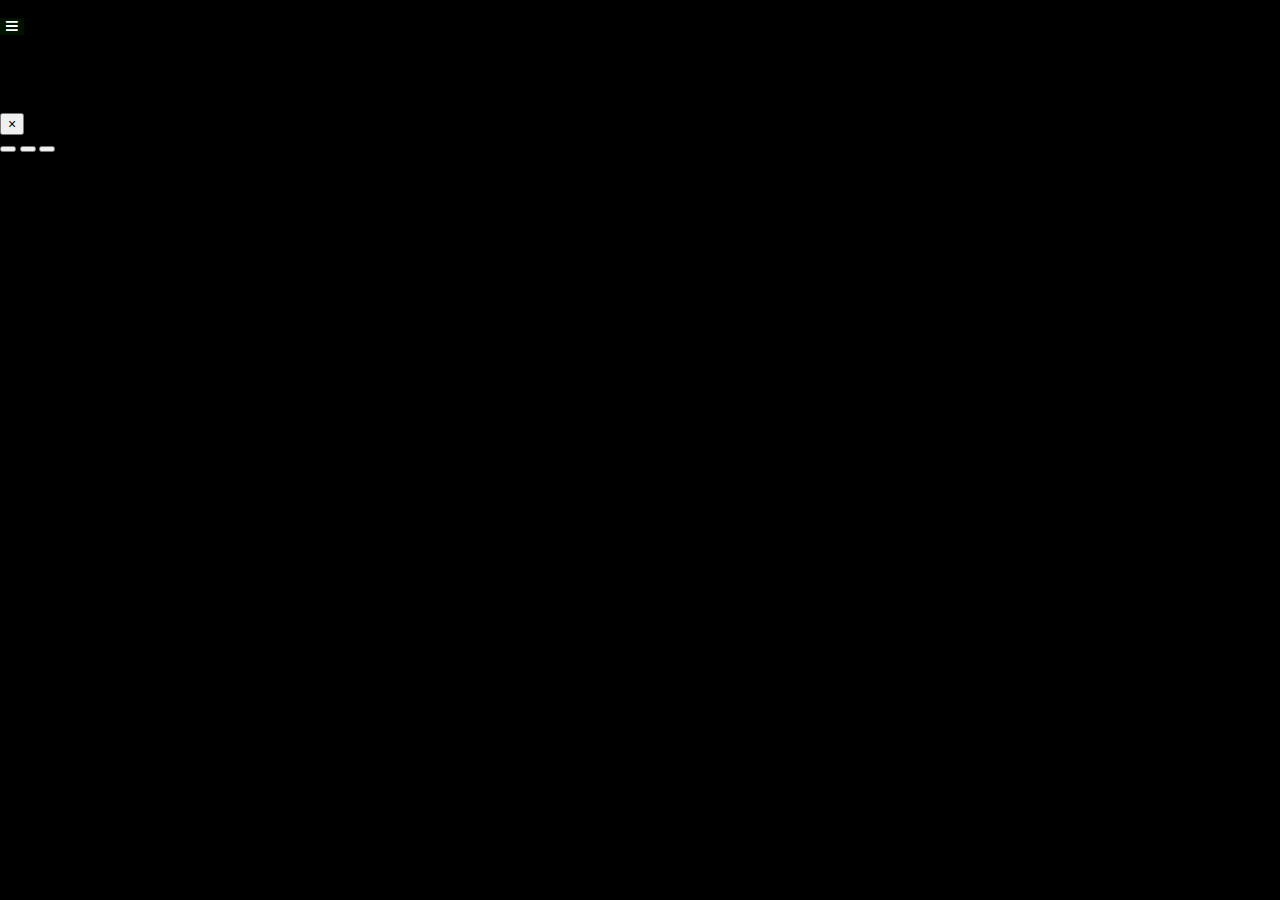
==== index.html @ b6664b21 "initialize from JusoArtFes2022" ====
<!DOCTYPE html>
<html>

<head>
  <title>十三アートフェスマップ2022</title>
  <meta charset="utf-8" />
  <meta name="description" content="">
  <meta property="og:description" content="淀川アートネットが主催している十三アートフェス2022をマップに表示します。" />
  <meta property="og:url" content="https://armd-02.github.io/JusoArtFes2022/" />
  <meta property="og:type" content="website" />
  <meta property="og:title" content="十三アートフェスマップ2022" />
  <meta property="og:image" content="https://armd-02.github.io/JusoArtFes2022/image/thumbnail.png" />
  <meta property="og:image:width" content="1200" />
  <meta property="og:image:height" content="630" />
  <meta name="viewport" content="width=device-width, user-scalable=no, initial-scale=1, maximum-scale=1, minimum-scale=1" />
  <link rel="shortcut icon" href="favicon.ico" />
  <link rel="stylesheet" href="base.css" />
  <link rel="stylesheet" href="https://cdn.jsdelivr.net/npm/leaflet@1.9.2/dist/leaflet.css" />
  <link rel="stylesheet" href="https://cdn.jsdelivr.net/npm/leaflet.locatecontrol@0.65.2/dist/L.Control.Locate.min.css" />
  <link rel="stylesheet" href="https://cdnjs.cloudflare.com/ajax/libs/font-awesome/5.15.4/css/all.min.css" />
  <link rel="stylesheet" href="https://cdn.jsdelivr.net/npm/bootstrap@4.6.1/dist/css/bootstrap.min.css" integrity="sha384-zCbKRCUGaJDkqS1kPbPd7TveP5iyJE0EjAuZQTgFLD2ylzuqKfdKlfG/eSrtxUkn" crossorigin="anonymous">
  <link rel='stylesheet' href="https://unpkg.com/maplibre-gl@2.4.0/dist/maplibre-gl.css" />
  <link rel="stylesheet" href="https://cdnjs.cloudflare.com/ajax/libs/gridjs/5.1.0/theme/mermaid.min.css" integrity="sha512-o3Eqr2EQZYsD315n6oAELEN5z64Rk64I24ACsbdLmDznd7UM2kcf6WS0bFsEVOTibLxZKEVe4zmVftLd4oBA3g==" crossorigin="anonymous" referrerpolicy="no-referrer" />
  <script src="https://cdnjs.cloudflare.com/ajax/libs/gridjs/5.1.0/gridjs.production.min.js" integrity="sha512-g4JS4qw2vMOoll9HsaHa4pSbXW4d2WBSe5xqDfq8QrJq8HB0AU3wib4DwP1tqIgIxgORr+Fn9AHEZVTXhT4Yng==" crossorigin="anonymous" referrerpolicy="no-referrer"></script>
  <script src="https://unpkg.com/json5@^2.0.0/dist/index.min.js"></script>
  <script defer src="https://code.jquery.com/jquery-3.3.1.min.js"></script>
  <script defer src="https://cdn.jsdelivr.net/npm/moment@2.24.0/moment.min.js"></script>
  <script defer src="https://cdnjs.cloudflare.com/ajax/libs/popper.js/1.14.6/umd/popper.min.js"></script>
  <script defer src="https://cdnjs.cloudflare.com/ajax/libs/chroma-js/2.1.0/chroma.min.js"></script>
  <script defer src="https://cdn.jsdelivr.net/npm/bootstrap@4.6.1/dist/js/bootstrap.bundle.min.js" integrity="sha384-fQybjgWLrvvRgtW6bFlB7jaZrFsaBXjsOMm/tB9LTS58ONXgqbR9W8oWht/amnpF" crossorigin="anonymous"></script>
  <script src="https://cdn.jsdelivr.net/npm/leaflet@1.9.2/dist/leaflet-src.min.js"></script>
  <script src="https://unpkg.com/maplibre-gl@2.4.0/dist/maplibre-gl.js"></script>
  <script src="https://unpkg.com/@maplibre/maplibre-gl-leaflet@0.0.17/leaflet-maplibre-gl.js"></script>
  <script defer src="https://cdn.jsdelivr.net/npm/leaflet.locatecontrol@0.65.2/src/L.Control.Locate.min.js"></script>
  <script defer src="https://unpkg.com/glottologist"></script>
  <script defer src="./lib/leaflet-tilelayer-colorfilter.min.js"></script>
  <script defer src="./lib/osmtogeojson.js"></script>
  <script defer src="./lib/leaflet-hash.js"></script>
  <script defer src="./lib/basiclib.js"></script>
  <script defer src="./wincont.js"></script>
  <script defer src="./lib/geolib.js"></script>
  <script defer src="./lib/gsheetlib.js"></script>
  <script defer src="./lib/poilib.js"></script>
  <script defer src="./lib/listtable.js"></script>
  <script defer src="./lib/overpasslib.js"></script>
  <script defer src="./modal_takeout.js"></script>
  <script defer src="./modal_activities.js"></script>
  <script defer src="./modal_wikipedia.js"></script>
  <script defer src="./modal_osmbasic.js"></script>
  <script defer src="./cmapmaker.js"></script>
  <script defer src="./initialize.js"></script>
</head>

<body>
  <div id="container">
    <article id="article">
      <div id="mapid"></div>
    </article>

  </div>
  <div id="modal_splash" class="modal" tabindex="-1" role="dialog">
    <div class="modal-dialog modal-lg" role="document" data-keyboard="false">
      <div class="modal-content">
        <div class="modal-body">
          <img src="" style="width: 100%;float: none !important" id="splash_image"><br>
          <div class="d-flex justify-content-center mt-2">
            <div class="spinner-border text-primary mx-auto" role="status"> <span class="sr-only">Loading...</span> </div>
          </div>
        </div>
      </div>
    </div>
  </div>

  <div id="modal_window" class="modal fade" tabindex="-1" role="dialog">
    <div class="modal-dialog modal-lg modal-dialog-scrollable" role="document">
      <div class="modal-content">
        <div class="modal-header">
          <div class="dropdown">
            <button type="button" class="btn btn-sm float-right menu mr-2" data-toggle="dropdown" aria-expanded="true" id="modal_window_menu">
              <i class="fas fa-bars text-black"></i>
            </button>
            <div class="dropdown-menu" aria-labelledby="modal_menu" style="z-index: 1090" id="modal_menu"></div>
          </div>
          <h4 class="modal-title" id="modal_window_title"></h4>
          <button type="button" class="close" data-dismiss="modal" aria-label="Close">
            <span aria-hidden="true">&times;</span>
          </button>
        </div>
        <div class="modal-body">
          <div id="modal_window_progress" class="progress-bar progress-bar-striped progress-bar-animated mb-2" style="height: 2px" role="progressbar"></div>
          <div id="modal_window_message"></div>
        </div>
        <div class="modal-footer">
          <div id="modal_footer"></div>
          <button id="modal_window_yes" class="btn btn-primary"></button>
          <button id="modal_window_no" class="btn btn-secondary"></button>
          <button id="modal_window_close" class="btn btn-secondary"></button>
        </div>
      </div>
    </div>
  </div>
</body>

</html>
---- base.css ----
/* tag defaults */
html {
    font-size: 14px;
    padding: 0px;
    margin: 0px;
}

header {
    width: 100%;
    height: 60px;
    margin: 0px !important;
    padding: 0px !important;
    color: #ffffff !important;
    background-size: inherit;
}

body {
    font-family: "Tahoma";
    height: 100%;
    background-color: #000000;
    padding: 0px;
    margin: 0px;
    overflow: hidden;
}

h4 {
    font-size: 1.3em !important;
}

h5 {
    font-size: 1.2em !important;
    font-weight: bold;
}

/* body dom */

#container {
    flex-direction: column;
    width: 100%;
    height: 100%;
    margin: 0px;
    padding: 0px;
}

#article {
    float: none;
    clear: both;
    width: 100%;
    height: calc(100% - 60px);
    overflow: auto;
    position: relative;
    margin: 0px 0px 0px 0px;
}

#mapid {
    height: 100%;
}

/* list */
ul {
    column-count: 3;
    list-style-type: none;
}

li::before {
    position: relative;
    top: -2px;
    left: -12px;
    display: inline-block;
    width: 8px;
    height: 8px;
    content: '';
    border-radius: 100%;
    background: green;
}

/* fade out */

#fadeLayer {
    position: absolute;
    top: 0px;
    left: 0px;
    width: 100%;
    height: 100%;
    background-color: #000000;
    opacity: 0.5;
    display: none;
    z-index: 3000;
}

img.in_modal {
    object-fit: cover;
    width: 100%;
    height: 100%;
}

img.thumbnail {
    border: 4px solid #ffffff;
    margin: 2em auto 2em auto;
    display: block;
    box-shadow: 2px 2px 2px rgb(0 0 0 / 60%);
}

img.normal {
    background: url("./image/icon_circle.svg");
    background-size: cover;
    float: left;
    padding: 4px !important;
    height: 32px;
    width: 32px;
    object-fit: contain;
}

img.attention {
    background: url("./image/icon_circle_attention.svg");
    background-size: cover;
    float: left;
    padding: 8px !important;
    height: 48px;
    width: 48px;
    object-fit: contain;
}

/*
.attention {
    display: flex;
    width: 24px;
    height: 24px;
    position: absolute;
    top: -28px;
    left: 12px;
}
*/

img.w100 {
    width: 100%;
}

/* Activity Modal Icon Size */
h4 img {
    height: 1.5em;
    margin-right: 0.3em;
}

h2.zoom {
    font-size: 16px;
    color: rgba(0, 0, 0, 1);
    background-color: rgba(255, 255, 255, 0.5);
    padding: 10px;
}

.menu {
    color: white;
    margin: 2px 0px;
    background-color: rgba(0, 48, 0, 0.4);
    border: 0px;
    width: initial !important;
    height: 100%;
}

.pointer {
    cursor: pointer;
}

p {
    line-height: 1.5;
}

span {
    font-size: 1rem;
}

span.title {
    display: inline-block;
    font-size: 16px !important;
    font-weight: bold;
    color: black !important;
    padding: 0px 4px 0px 0px;
    margin: 0px 0px 0px 0px;
}

span.subtitle {
    display: inline-block;
    font-size: 10px !important;
    color: black !important;
    padding: 0px 0px 0px 0px;
}

span.icon {
    border-radius: 8px;
    margin-left: 2px;
    padding: 0px 2px;
    white-space: nowrap;
}

span.icon_normal {
    color: #ffffffee;
    background: rgba(0, 0, 0, 0.5);
}

span.icon_attention {
    color: #ffffff;
    background: rgba(0, 0, 0, 0.6);
}

/* マーカーのフォントサイズ選択 */
span.fs-10 {
    font-size: 10px;
}

span.fs-12 {
    font-size: 12px;
}

span.fs-14 {
    font-size: 14px;
}

/* button for select way color */

.modal-dialog-fluid {
    max-width: inherit !important;
    max-height: 50% !important;
    width: 80% !important;
}

.modal-body {
    font-size: 14px !important;
    overflow-x: hidden;
}

.leaflet-div-icon {
    border: 0px !important;
}

input[type="search"] {
    font-size: 14px;
    display: inline-block;
    width: calc(180px - 4em);
}

/* for Grid.js */
th.gridjs-th {
    padding: 2px 4px !important;
    margin: 0px 8px !important;
}

td.gridjs-td {
    padding: 2px 4px !important;
    cursor: pointer !important;
}

tr:hover td {
    background-color: #d9efff !important;
}

tr.selected td {
    background-color: #d9efff !important;
}

/* spinner */

#list_spinner {
    position: absolute;
    margin: auto;
    left: 0px;
    z-index: 9999;
    right: 0px;
    top: 0px;
    bottom: 0px;
}

.card-header,
.card-body {
    padding: 0px !important;
}

.modal-title {
    height: 2rem;
    overflow: hidden;
    text-overflow: ellipsis;
}

.bg-clear-old {
    width: 38px;
    height: 18px;
    background-position: 0px 0px, 8px 8px;
    background-size: 16px 16px;
    background-image: -webkit-linear-gradient(45deg, #eee 25%, transparent 25%, transparent 75%, #ccc 75%, #ccc 100%), -webkit-linear-gradient(45deg, #ccc 25%, white 25%, white 75%, #ccc 75%, #eee 100%);
    background-image: linear-gradient(45deg, #ccc 25%, transparent 25%, transparent 75%, #ccc 75%, #ccc 100%), linear-gradient(45deg, #ccc 25%, white 25%, white 75%, #ccc 75%, #ccc 100%);
}

.bg-clear {
    background: transparent url("./image/transparent.png") !important;
}

.leaflet-container a {
    color: initial !important;
}

.leaflet-touch .leaflet-control-layers-toggle {
    width: 30px !important;
    height: 30px !important;
}

.modal-dialog-fluid {
    max-width: inherit !important;
    width: 98% !important;
    margin-left: 8px !important;
}

.cursor-pointer {
    cursor: pointer;
}

h5[aria-expanded="false"]:before {
    content: '';
    display: inline-block;
    background-image: url(./image/arrow-right.svg);
    background-size: contain;
    width: 18px;
    height: 18px;
    margin-right: 0px;
    vertical-align: middle;
}

h5[aria-expanded="true"]:before {
    content: '';
    display: inline-block;
    background-image: url(./image/arrow-down.svg);
    background-size: contain;
    width: 18px;
    height: 18px;
    margin-right: 0px;
    vertical-align: middle;
}

@keyframes rotation {
    0% {
        transform: scale(1.0, 1.0) translate(0%, 0%);
    }

    15% {
        transform: scale(0.9, 0.9) translate(0%, 5%);
    }

    30% {
        transform: scale(1.3, 0.8) translate(0%, 10%);
    }

    50% {
        transform: scale(0.8, 1.3) translate(0%, -10%);
    }

    70% {
        transform: scale(1.1, 0.9) translate(0%, 5%);
    }

    100% {
        transform: scale(1.0, 1.0) translate(0%, 0%);
    }
}
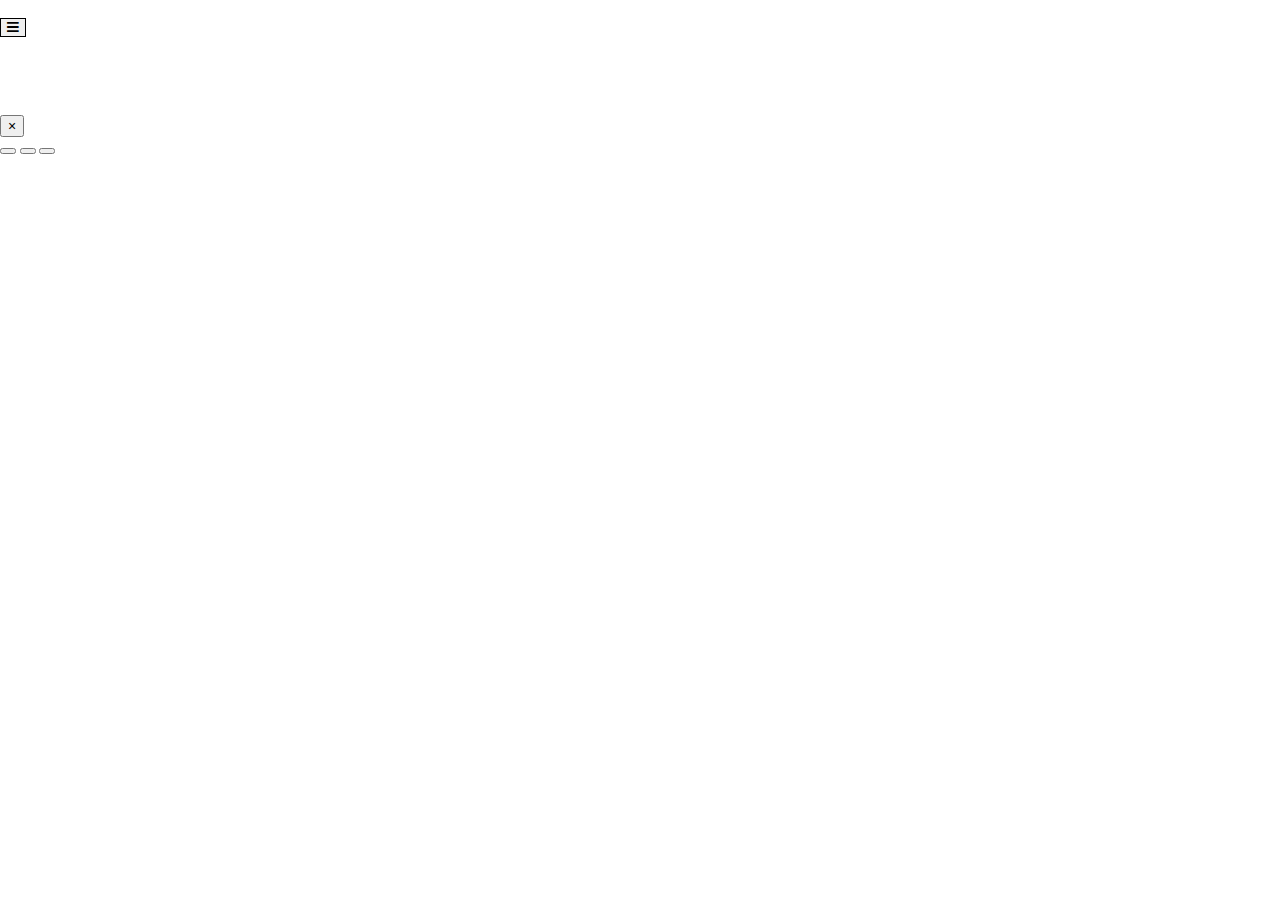
==== commit 9a09f604: "update" ====
--- a/index.html
+++ b/index.html
@@ -2,51 +2,48 @@
 <html>
 
 <head>
-  <title>十三アートフェスマップ2022</title>
+  <title>十三アートフェスマップ2023</title>
   <meta charset="utf-8" />
   <meta name="description" content="">
-  <meta property="og:description" content="淀川アートネットが主催している十三アートフェス2022をマップに表示します。" />
-  <meta property="og:url" content="https://armd-02.github.io/JusoArtFes2022/" />
+  <meta property="og:description" content="淀川アートネットが主催している十三アートフェス2023をマップに表示します。" />
+  <meta property="og:url" content="https://armd-02.github.io/JusoArtFes2023/" />
   <meta property="og:type" content="website" />
-  <meta property="og:title" content="十三アートフェスマップ2022" />
-  <meta property="og:image" content="https://armd-02.github.io/JusoArtFes2022/image/thumbnail.png" />
+  <meta property="og:title" content="十三アートフェスマップ2023" />
+  <meta property="og:image" content="https://armd-02.github.io/JusoArtFes2023/image/thumbnail.png" />
   <meta property="og:image:width" content="1200" />
   <meta property="og:image:height" content="630" />
-  <meta name="viewport" content="width=device-width, user-scalable=no, initial-scale=1, maximum-scale=1, minimum-scale=1" />
+  <meta name="viewport"
+    content="width=device-width, user-scalable=no, initial-scale=1, maximum-scale=1, minimum-scale=1" />
   <link rel="shortcut icon" href="favicon.ico" />
+  <link rel="stylesheet" href="https://cdnjs.cloudflare.com/ajax/libs/font-awesome/5.15.4/css/all.min.css" />
+  <link rel="stylesheet" href="https://cdn.jsdelivr.net/npm/bootstrap@4.6.1/dist/css/bootstrap.min.css"
+    integrity="sha384-zCbKRCUGaJDkqS1kPbPd7TveP5iyJE0EjAuZQTgFLD2ylzuqKfdKlfG/eSrtxUkn" crossorigin="anonymous">
+  <link rel="stylesheet" href="https://cdn.jsdelivr.net/npm/gridjs@6.0.6/dist/theme/mermaid.min.css" />
+  <link rel="stylesheet" href="https://unpkg.com/maplibre-gl@3.0.1/dist/maplibre-gl.css" />
   <link rel="stylesheet" href="base.css" />
-  <link rel="stylesheet" href="https://cdn.jsdelivr.net/npm/leaflet@1.9.2/dist/leaflet.css" />
-  <link rel="stylesheet" href="https://cdn.jsdelivr.net/npm/leaflet.locatecontrol@0.65.2/dist/L.Control.Locate.min.css" />
-  <link rel="stylesheet" href="https://cdnjs.cloudflare.com/ajax/libs/font-awesome/5.15.4/css/all.min.css" />
-  <link rel="stylesheet" href="https://cdn.jsdelivr.net/npm/bootstrap@4.6.1/dist/css/bootstrap.min.css" integrity="sha384-zCbKRCUGaJDkqS1kPbPd7TveP5iyJE0EjAuZQTgFLD2ylzuqKfdKlfG/eSrtxUkn" crossorigin="anonymous">
-  <link rel='stylesheet' href="https://unpkg.com/maplibre-gl@2.4.0/dist/maplibre-gl.css" />
-  <link rel="stylesheet" href="https://cdnjs.cloudflare.com/ajax/libs/gridjs/5.1.0/theme/mermaid.min.css" integrity="sha512-o3Eqr2EQZYsD315n6oAELEN5z64Rk64I24ACsbdLmDznd7UM2kcf6WS0bFsEVOTibLxZKEVe4zmVftLd4oBA3g==" crossorigin="anonymous" referrerpolicy="no-referrer" />
-  <script src="https://cdnjs.cloudflare.com/ajax/libs/gridjs/5.1.0/gridjs.production.min.js" integrity="sha512-g4JS4qw2vMOoll9HsaHa4pSbXW4d2WBSe5xqDfq8QrJq8HB0AU3wib4DwP1tqIgIxgORr+Fn9AHEZVTXhT4Yng==" crossorigin="anonymous" referrerpolicy="no-referrer"></script>
-  <script src="https://unpkg.com/json5@^2.0.0/dist/index.min.js"></script>
+  <script defer src="https://unpkg.com/maplibre-gl@3.0.1/dist/maplibre-gl.js"></script>
+  <script defer src="https://cdn.jsdelivr.net/npm/gridjs@6.0.6/dist/gridjs.production.min.js"></script>
+  <script defer src="https://unpkg.com/json5@^2.0.0/dist/index.min.js"></script>
   <script defer src="https://code.jquery.com/jquery-3.3.1.min.js"></script>
   <script defer src="https://cdn.jsdelivr.net/npm/moment@2.24.0/moment.min.js"></script>
   <script defer src="https://cdnjs.cloudflare.com/ajax/libs/popper.js/1.14.6/umd/popper.min.js"></script>
   <script defer src="https://cdnjs.cloudflare.com/ajax/libs/chroma-js/2.1.0/chroma.min.js"></script>
-  <script defer src="https://cdn.jsdelivr.net/npm/bootstrap@4.6.1/dist/js/bootstrap.bundle.min.js" integrity="sha384-fQybjgWLrvvRgtW6bFlB7jaZrFsaBXjsOMm/tB9LTS58ONXgqbR9W8oWht/amnpF" crossorigin="anonymous"></script>
-  <script src="https://cdn.jsdelivr.net/npm/leaflet@1.9.2/dist/leaflet-src.min.js"></script>
-  <script src="https://unpkg.com/maplibre-gl@2.4.0/dist/maplibre-gl.js"></script>
-  <script src="https://unpkg.com/@maplibre/maplibre-gl-leaflet@0.0.17/leaflet-maplibre-gl.js"></script>
-  <script defer src="https://cdn.jsdelivr.net/npm/leaflet.locatecontrol@0.65.2/src/L.Control.Locate.min.js"></script>
-  <script defer src="https://unpkg.com/glottologist"></script>
-  <script defer src="./lib/leaflet-tilelayer-colorfilter.min.js"></script>
+  <script defer src="https://cdn.jsdelivr.net/npm/bootstrap@4.6.1/dist/js/bootstrap.bundle.min.js"
+    integrity="sha384-fQybjgWLrvvRgtW6bFlB7jaZrFsaBXjsOMm/tB9LTS58ONXgqbR9W8oWht/amnpF"
+    crossorigin="anonymous"></script>
+  <script defer src="https://unpkg.com/glottologist@2.0.3/dist/glottologist.min.js"></script>
+  <script defer src="https://cdn.jsdelivr.net/npm/@turf/turf@6/turf.min.js"></script>
   <script defer src="./lib/osmtogeojson.js"></script>
-  <script defer src="./lib/leaflet-hash.js"></script>
   <script defer src="./lib/basiclib.js"></script>
-  <script defer src="./wincont.js"></script>
+  <script defer src="./lib/winlib.js"></script>
   <script defer src="./lib/geolib.js"></script>
   <script defer src="./lib/gsheetlib.js"></script>
   <script defer src="./lib/poilib.js"></script>
   <script defer src="./lib/listtable.js"></script>
   <script defer src="./lib/overpasslib.js"></script>
-  <script defer src="./modal_takeout.js"></script>
-  <script defer src="./modal_activities.js"></script>
-  <script defer src="./modal_wikipedia.js"></script>
-  <script defer src="./modal_osmbasic.js"></script>
+  <script defer src="./modal/modal_activities.js"></script>
+  <script defer src="./modal/modal_wikipedia.js"></script>
+  <script defer src="./modal/modal_osmbasic.js"></script>
   <script defer src="./cmapmaker.js"></script>
   <script defer src="./initialize.js"></script>
 </head>
@@ -56,15 +53,16 @@
     <article id="article">
       <div id="mapid"></div>
     </article>
+  </div>
 
-  </div>
   <div id="modal_splash" class="modal" tabindex="-1" role="dialog">
     <div class="modal-dialog modal-lg" role="document" data-keyboard="false">
       <div class="modal-content">
         <div class="modal-body">
           <img src="" style="width: 100%;float: none !important" id="splash_image"><br>
           <div class="d-flex justify-content-center mt-2">
-            <div class="spinner-border text-primary mx-auto" role="status"> <span class="sr-only">Loading...</span> </div>
+            <div class="spinner-border text-primary mx-auto" role="status"> <span class="sr-only">Loading...</span>
+            </div>
           </div>
         </div>
       </div>
@@ -76,7 +74,8 @@
       <div class="modal-content">
         <div class="modal-header">
           <div class="dropdown">
-            <button type="button" class="btn btn-sm float-right menu mr-2" data-toggle="dropdown" aria-expanded="true" id="modal_window_menu">
+            <button type="button" class="btn btn-sm float-right menu mr-2" data-toggle="dropdown" aria-expanded="true"
+              id="modal_window_menu">
               <i class="fas fa-bars text-black"></i>
             </button>
             <div class="dropdown-menu" aria-labelledby="modal_menu" style="z-index: 1090" id="modal_menu"></div>
@@ -87,7 +86,8 @@
           </button>
         </div>
         <div class="modal-body">
-          <div id="modal_window_progress" class="progress-bar progress-bar-striped progress-bar-animated mb-2" style="height: 2px" role="progressbar"></div>
+          <div id="modal_window_progress" class="progress-bar progress-bar-striped progress-bar-animated mb-2"
+            style="height: 2px" role="progressbar"></div>
           <div id="modal_window_message"></div>
         </div>
         <div class="modal-footer">
@@ -99,6 +99,8 @@
       </div>
     </div>
   </div>
+
+  <div id="full_screen_image" onclick="modal_activities.closeImage()"></div>
 </body>
 
 </html>--- a/base.css
+++ b/base.css
@@ -17,7 +17,7 @@
 body {
     font-family: "Tahoma";
     height: 100%;
-    background-color: #000000;
+    background-color: #ffffff;
     padding: 0px;
     margin: 0px;
     overflow: hidden;
@@ -74,6 +74,17 @@
     background: green;
 }
 
+div.showcase {
+    overflow-x: scroll;
+    width: 100vw;
+    display: flex;
+    scrollbar-width: none;
+}
+
+div.showcase::-webkit-scrollbar {
+    display: none;
+}
+
 /* fade out */
 
 #fadeLayer {
@@ -88,17 +99,27 @@
     z-index: 3000;
 }
 
-img.in_modal {
-    object-fit: cover;
-    width: 100%;
-    height: 100%;
-}
-
 img.thumbnail {
+    margin: 4px auto !important;
     border: 4px solid #ffffff;
-    margin: 2em auto 2em auto;
     display: block;
     box-shadow: 2px 2px 2px rgb(0 0 0 / 60%);
+    cursor: zoom-in;
+    width: 50%;
+}
+
+img.slide {
+    background-image: url("./image/loading.gif");
+    background-size: cover;
+    height: 16vh;
+    max-width: 100% !important;
+    margin: 2px;
+    border: 2px solid #ffffff;
+    display: block;
+    box-shadow: 2px 2px 2px rgb(0 0 0 / 60%);
+    cursor: grab;
+    aspect-ratio: 4 / 3;
+    object-fit: cover;
 }
 
 img.normal {
@@ -106,8 +127,8 @@
     background-size: cover;
     float: left;
     padding: 4px !important;
-    height: 32px;
-    width: 32px;
+    height: 32px !important;
+    width: 32px !important;
     object-fit: contain;
 }
 
@@ -121,17 +142,6 @@
     object-fit: contain;
 }
 
-/*
-.attention {
-    display: flex;
-    width: 24px;
-    height: 24px;
-    position: absolute;
-    top: -28px;
-    left: 12px;
-}
-*/
-
 img.w100 {
     width: 100%;
 }
@@ -150,10 +160,8 @@
 }
 
 .menu {
-    color: white;
     margin: 2px 0px;
-    background-color: rgba(0, 48, 0, 0.4);
-    border: 0px;
+    border: 1px solid;
     width: initial !important;
     height: 100%;
 }
@@ -193,14 +201,14 @@
     white-space: nowrap;
 }
 
-span.icon_normal {
-    color: #ffffffee;
-    background: rgba(0, 0, 0, 0.5);
-}
-
-span.icon_attention {
-    color: #ffffff;
-    background: rgba(0, 0, 0, 0.6);
+span.normal {
+    color: #000000;
+    background: rgba(255, 255, 255, 0.3);
+}
+
+span.attention {
+    color: #000000;
+    background: rgba(255, 255, 255, 0.95);
 }
 
 /* マーカーのフォントサイズ選択 */
@@ -218,10 +226,15 @@
 
 /* button for select way color */
 
+.modal-backdrop.show {
+    opacity: 0;
+}
+
 .modal-dialog-fluid {
-    max-width: inherit !important;
-    max-height: 50% !important;
-    width: 80% !important;
+    max-width: 800px !important;
+    max-height: 98% !important;
+    width: 98%;
+    margin: auto !important;
 }
 
 .modal-body {
@@ -231,6 +244,10 @@
 
 .leaflet-div-icon {
     border: 0px !important;
+}
+
+.leaflet-popup-content {
+    width: 30vw;
 }
 
 input[type="search"] {
@@ -270,8 +287,7 @@
     bottom: 0px;
 }
 
-.card-header,
-.card-body {
+.card-header, .card-body {
     padding: 0px !important;
 }
 
@@ -303,12 +319,6 @@
     height: 30px !important;
 }
 
-.modal-dialog-fluid {
-    max-width: inherit !important;
-    width: 98% !important;
-    margin-left: 8px !important;
-}
-
 .cursor-pointer {
     cursor: pointer;
 }
@@ -335,6 +345,24 @@
     vertical-align: middle;
 }
 
+#full_screen_image {
+    display: none;
+    background: RGBA(0, 0, 0, .8) no-repeat center;
+    background-image: url();
+    background-size: contain;
+    width: 100%;
+    height: 100%;
+    position: fixed;
+    z-index: 10000;
+    top: 0;
+    left: 0;
+    cursor: zoom-out;
+}
+
+#full_screen_image.isFullScreen {
+    display: block;
+}
+
 @keyframes rotation {
     0% {
         transform: scale(1.0, 1.0) translate(0%, 0%);
